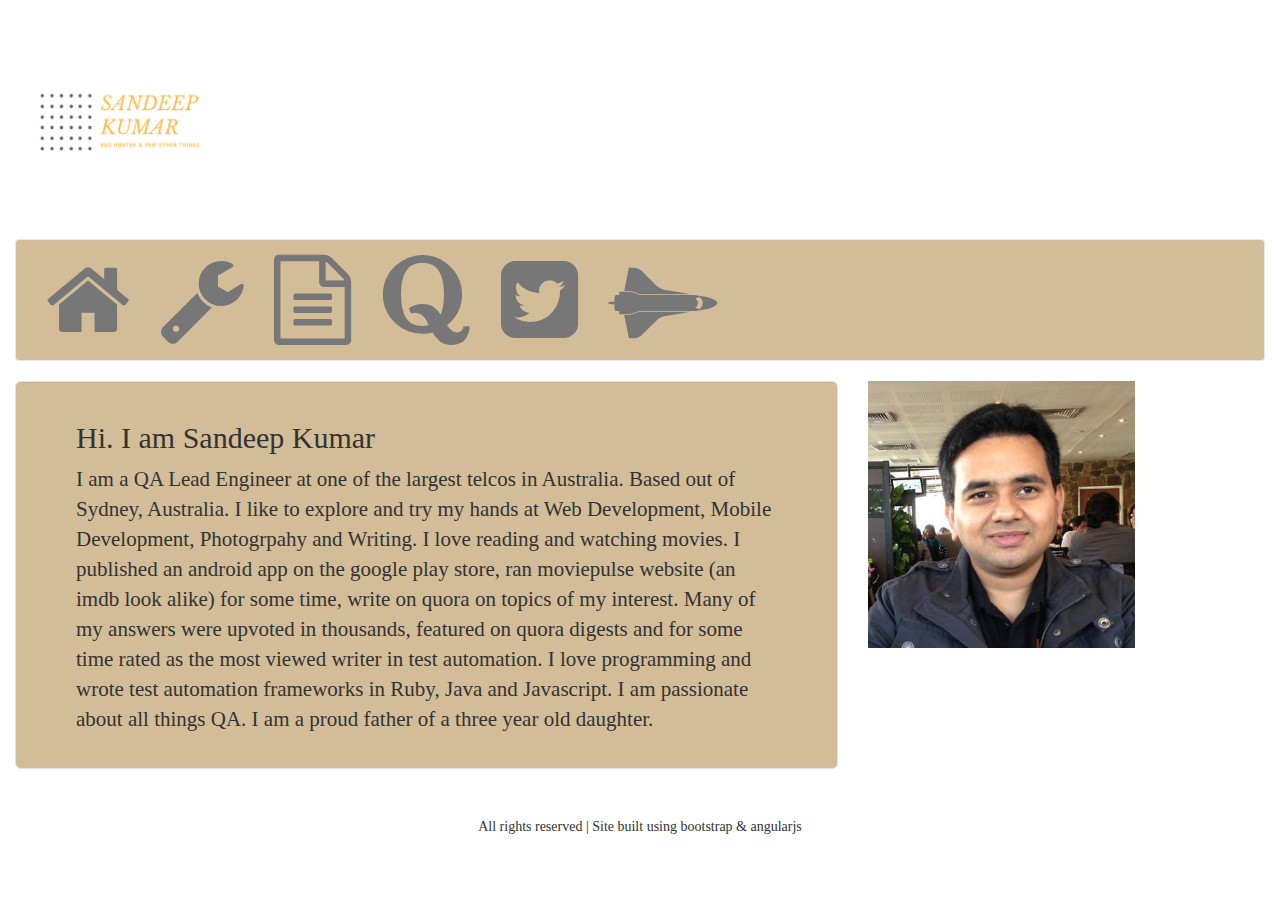
==== index.html @ 68084e44 "Move index js files to root might fix the issue." ====
<!DOCTYPE html>
<html lang="en">
<head>
	<script src="js/angular.js"></script>
	<script src="js/angular-route.js"></script>
	<script src="js/jquery.min.js"></script>
	<script src="js/bootstrap.min.js"></script>

	<script src="js/scripts.js"></script>

	<link href="css/bootstrap.min.css" rel="stylesheet">
	<link href="css/style.css" rel="stylesheet">
	<link rel="stylesheet" href="https://cdnjs.cloudflare.com/ajax/libs/font-awesome/4.7.0/css/font-awesome.min.css">

	<meta charset="utf-8">
	<meta http-equiv="X-UA-Compatible" content="IE=edge">
	<meta name="viewport" content="width=device-width, initial-scale=1">

	<title>Sandeep Kumar</title>

	<meta name="description" content="Source code generated using layoutit.com">
	<meta name="author" content="LayoutIt!">
</head>
<body>

	<div ng-app="sandeepKumar">
		<div ng-include="'_navigation.html'"></div>
		<div ng-view></div>
		<div ng-include="'_footer.html'"></div>
	</div>
</body>
</html>
---- css/style.css ----
body {
    background-color: white;
    width: 100%;
    height: 100%;
    margin: 0;
    padding: 0;
    font-family: "American Typewriter";
}

.footer-msg {
    text-align: center;
    text-decoration-style: solid;
}

.footer {
    margin: 10px;
    padding: 10px;
    border: 20px;
}
/* The animation code */
@keyframes example {
    from {background-color: gray;}
    to {background-color: snow;}
}

/* The element to apply the animation to */
.animate {
    background-color: snow;
    animation-name: example;
    animation-duration: 4s;
}

.about-me {
    height: 100%;
    display: flex;
    justify-content: center;
    align-items: center;
}

.quora-post {
    align-items: center;
    margin: 10px;
    padding: 10px;
    border: 10px;
}

.projects {
    align-items: center;
    margin: 10px;
    padding: 10px;
    border: 10px;
}

/* Always set the map height explicitly to define the size of the div
 * element that contains the map. */
#map {
    margin: 0;
    padding: 0;
    height: 800px;
    width: 800px;
}

#iss {
    text-align: center;
}

.banner {
    border: 0;
    height: 239px;
    width: 230px;
}

.profile {
    width: 267px;
}

.jumbotron {
    background-color: #d2bd98;
}

.navbar {
    background-color: #d2bd98;
    font-size: large;
    font-family: "American Typewriter";
}
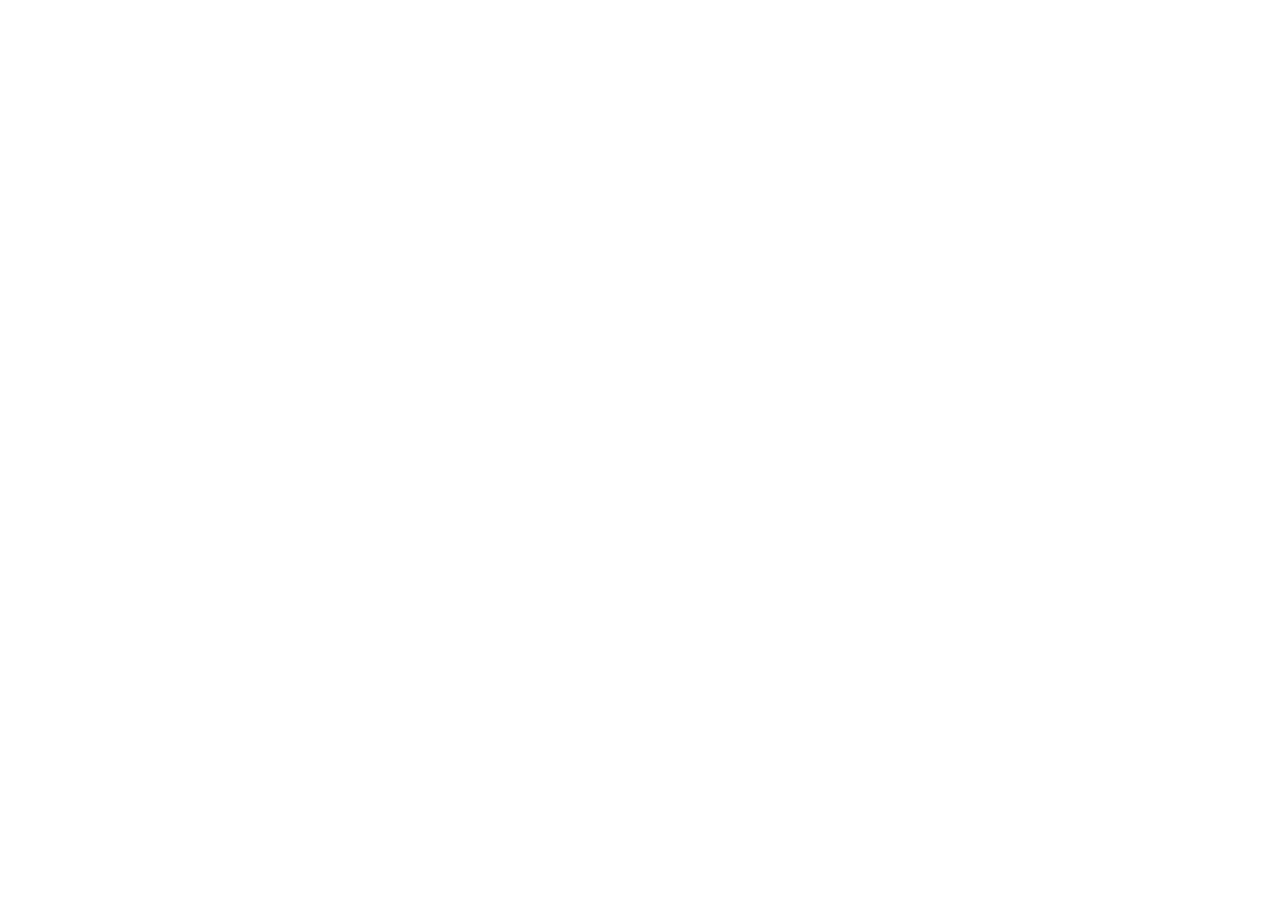
==== commit 5e7d8fe7: "Update angular routing module to the latest version" ====
--- a/index.html
+++ b/index.html
@@ -2,7 +2,7 @@
 <html lang="en">
 <head>
 	<script src="js/angular.js"></script>
-	<script src="js/angular-route.js"></script>
+	<script src="js/angular-route.min.js"></script>
 	<script src="js/jquery.min.js"></script>
 	<script src="js/bootstrap.min.js"></script>
 
@@ -24,9 +24,9 @@
 <body>
 
 	<div ng-app="sandeepKumar">
-		<div ng-include="'_navigation.html'"></div>
+		<div ng-include="'partials/_navigation.html'"></div>
 		<div ng-view></div>
-		<div ng-include="'_footer.html'"></div>
+		<div ng-include="'partials/_footer.html'"></div>
 	</div>
 </body>
 </html>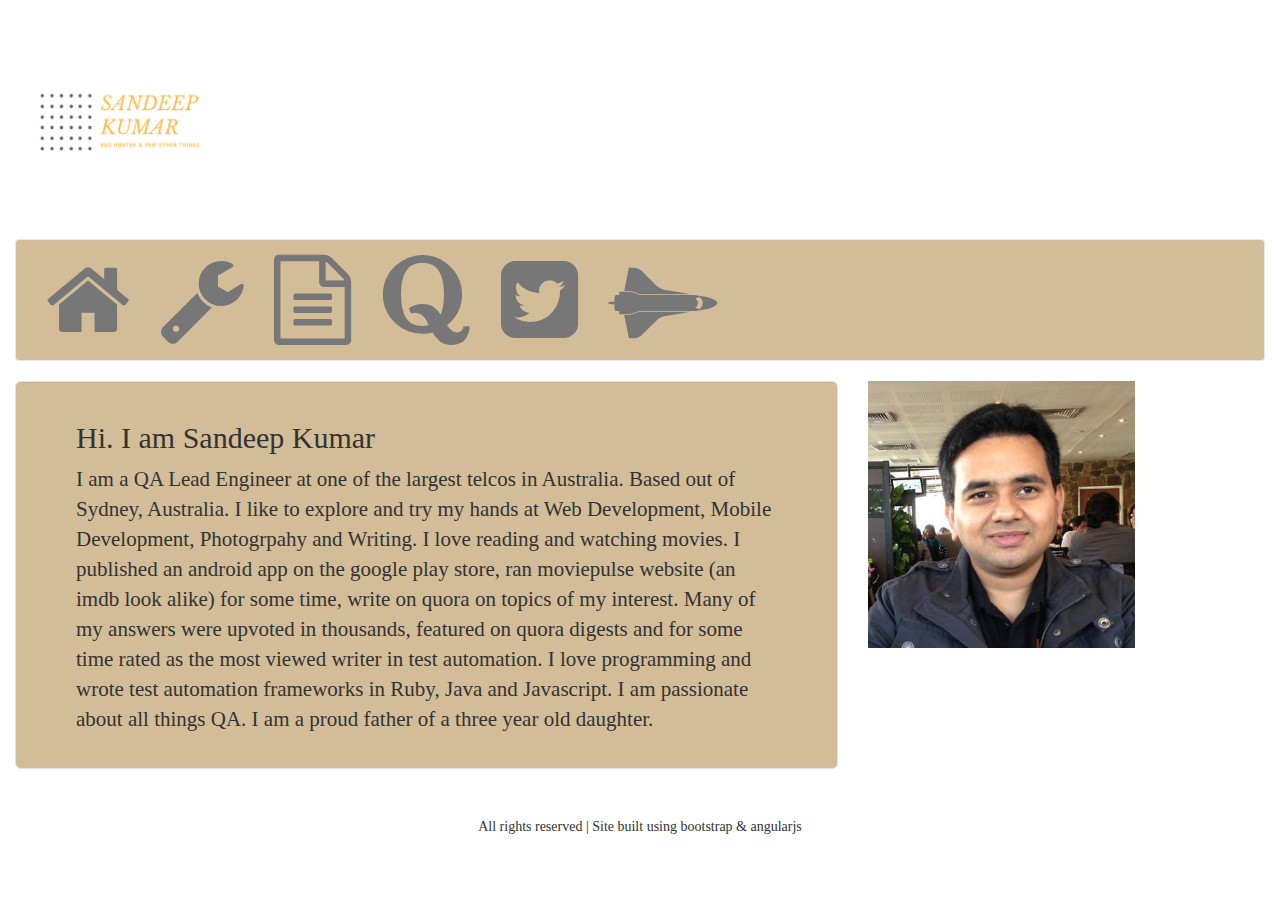
==== commit 4713d28a: "Add latest version of angular js. Use minified version." ====
--- a/index.html
+++ b/index.html
@@ -1,7 +1,7 @@
 <!DOCTYPE html>
 <html lang="en">
 <head>
-	<script src="js/angular.js"></script>
+	<script src="js/angular.min.js"></script>
 	<script src="js/angular-route.min.js"></script>
 	<script src="js/jquery.min.js"></script>
 	<script src="js/bootstrap.min.js"></script>
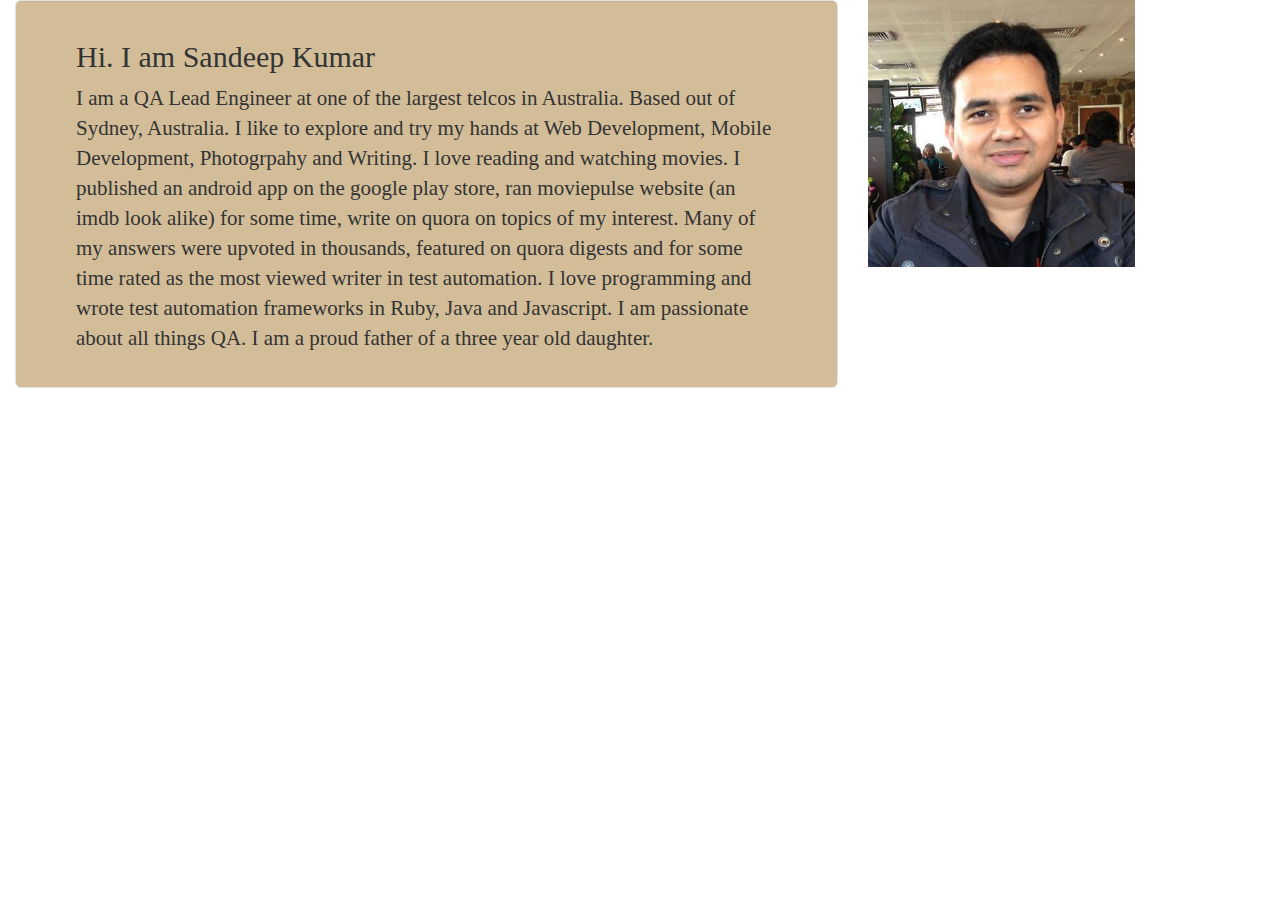
==== commit 918ba00c: "Update index.html" ====
--- a/index.html
+++ b/index.html
@@ -24,9 +24,9 @@
 <body>
 
 	<div ng-app="sandeepKumar">
-		<div ng-include="'partials/_navigation.html'"></div>
+		<div ng-include="'rails4sandeep.github.io/partials/_navigation.html'"></div>
 		<div ng-view></div>
-		<div ng-include="'partials/_footer.html'"></div>
+		<div ng-include="'rails4sandeep.github.io/partials/_footer.html'"></div>
 	</div>
 </body>
-</html>+</html>
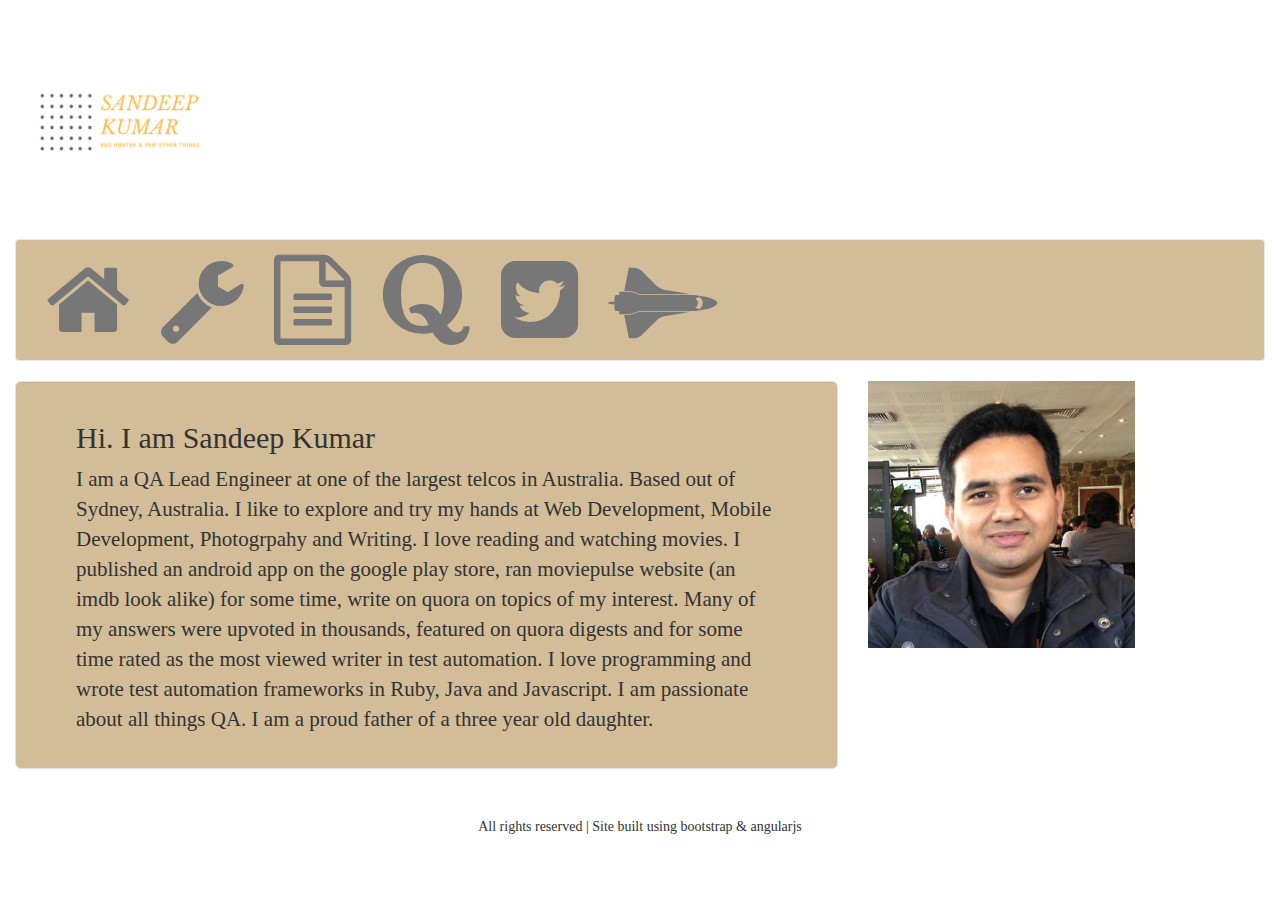
==== commit 93f37fbf: "Update index.html" ====
--- a/index.html
+++ b/index.html
@@ -24,9 +24,9 @@
 <body>
 
 	<div ng-app="sandeepKumar">
-		<div ng-include="'rails4sandeep.github.io/partials/_navigation.html'"></div>
+		<div ng-include="'partials/_navigation.html'"></div>
 		<div ng-view></div>
-		<div ng-include="'rails4sandeep.github.io/partials/_footer.html'"></div>
+		<div ng-include="'partials/_footer.html'"></div>
 	</div>
 </body>
 </html>
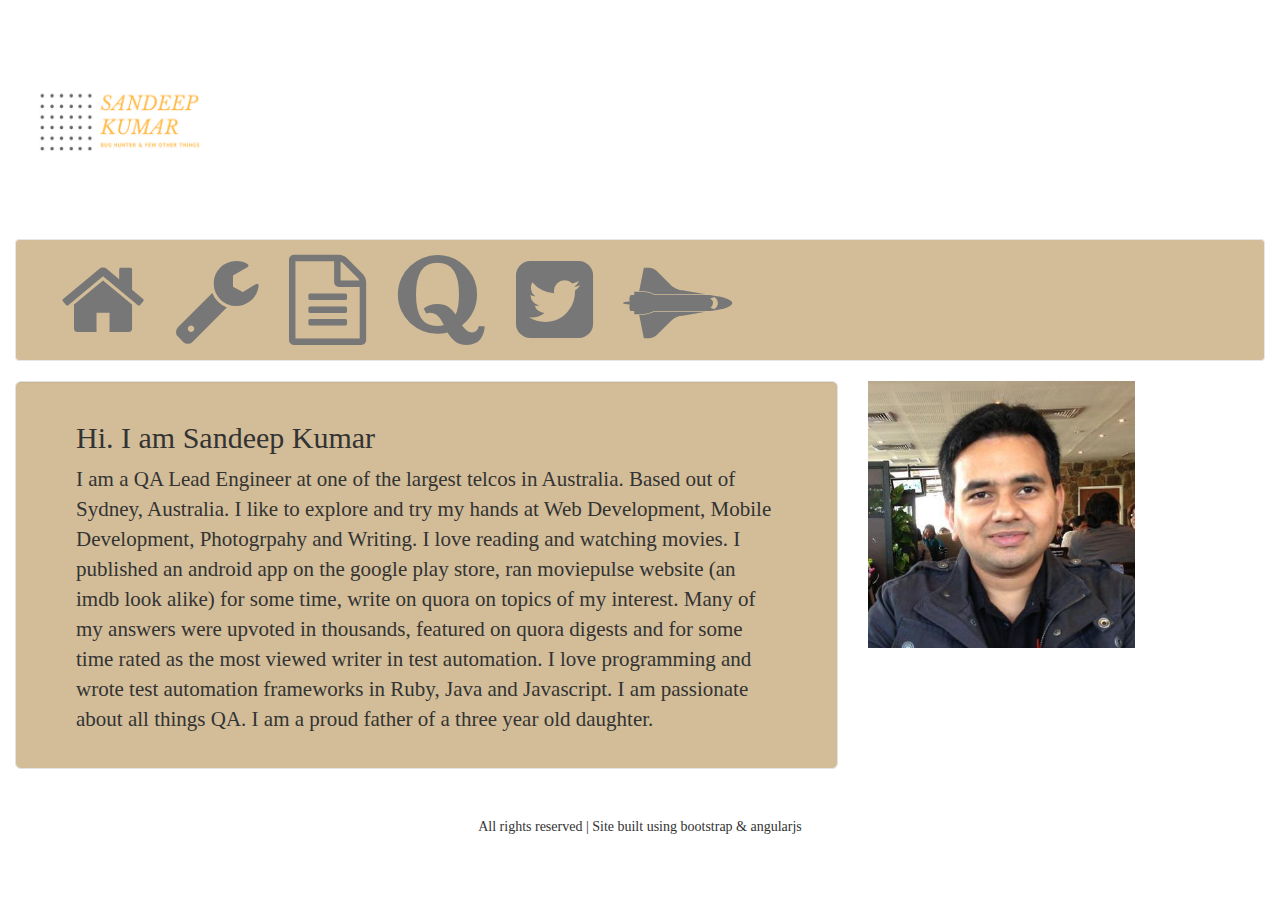
==== commit a57c3ff7: "Remove angularjs and use jquery for partial html files and navigation" ====
--- a/index.html
+++ b/index.html
@@ -1,9 +1,7 @@
 <!DOCTYPE html>
 <html lang="en">
 <head>
-	<script src="js/angular.min.js"></script>
-	<script src="js/angular-route.min.js"></script>
-	<script src="js/jquery.min.js"></script>
+	<script src="https://ajax.googleapis.com/ajax/libs/jquery/3.2.1/jquery.min.js"></script>
 	<script src="js/bootstrap.min.js"></script>
 
 	<script src="js/scripts.js"></script>
@@ -22,11 +20,10 @@
 	<meta name="author" content="LayoutIt!">
 </head>
 <body>
-
-	<div ng-app="sandeepKumar">
-		<div ng-include="'partials/_navigation.html'"></div>
-		<div ng-view></div>
-		<div ng-include="'partials/_footer.html'"></div>
+	<div>
+		<div id="navigation"></div>
+		<div id="main"></div>
+		<div id="footer"></div>
 	</div>
 </body>
-</html>
+</html>